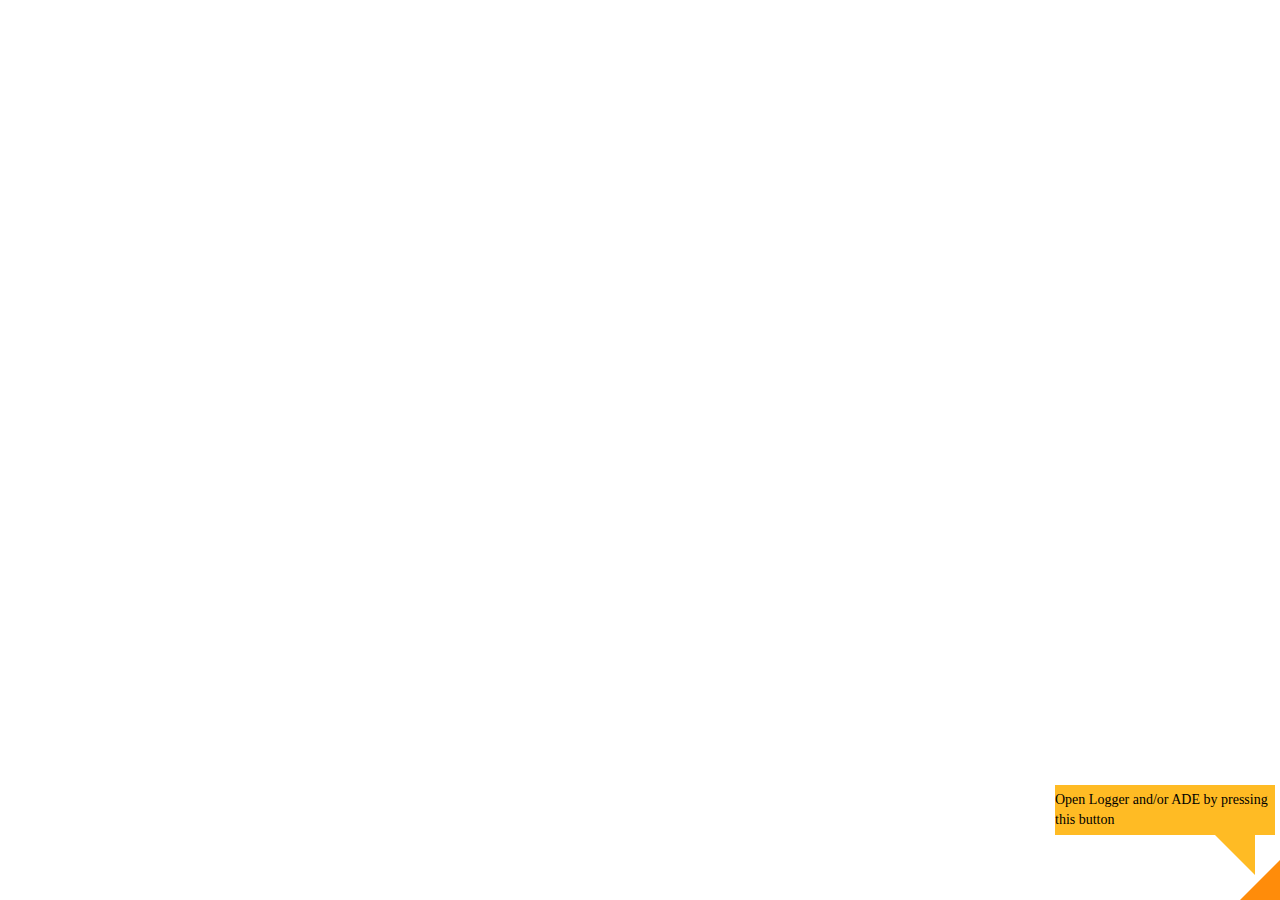
==== world/1_ClientRecognition_5_HtmlDrawable/index.html @ f17fa95f "WikitudeAR: Initial Commit" ====
<!DOCTYPE HTML>
<html>

<head>
    <meta http-equiv="Content-Type" content="text/html; charset=UTF-8" />
    <meta content="width=device-width,initial-scale=1,maximum-scale=5,user-scalable=yes" name="viewport">

    <title></title>

    <script src="architect://architect.js"></script>
    <script type="text/javascript" src="../ade.js"></script>
    <script type="text/javascript" src="js/jquery-2.2.1.min.js"></script>
    <script src="jquery.tinycarousel.js"></script>
    <script src="lib/ionic/js/ionic.bundle.js"></script>
    <script src="lib/localStorage/angular-local-storage.min.js"></script>

    <link rel="stylesheet" href="css/default.css">
    <link rel="stylesheet" href="css/jquery.mobile-1.4.5.css">
    <link href="lib/ionic/css/ionic.css" rel="stylesheet">
    <link href="css/ionicons.min.css" rel="stylesheet">
    <link rel="stylesheet" href="tinycarousel.css" type="text/css" media="screen"/>
</head>

<body ng-app="DigitalAR" class="platform-android platform-cordova platform-webview loginview">
    <ion-nav-view></ion-nav-view>
<!--<div style="background:none !important">
    <div id="loadingMessage" class="info" style="background:none !important">Loading ...</div>
    <div id="page1" data-role="page" style="background:none !important">

    </div>

    <div id="page2" data-role="page" style="background:none !important">
        <div data-role="header" data-position="fixed" style="opacity:0.8">
            <h1>Vu 80 cm (32) LED TV</h1>
            <p>
                <span><b>Rating:</b> 3.5/5</span>
                <span>218 Reviews</span>
            </p>
        </div>
        <div data-role="footer" data-position="fixed" style="opacity:0.8">
        <div data-role="tabs" id="tabs" style="height:200px">
            <div data-role="navbar">
                <ul>
                    <li><a href="#one" data-ajax="false">Tech Specs</a></li>
                    <li><a href="#two" data-ajax="false">Photo Gallery</a></li>
                    <li><a href="#three" data-ajax="false">Review Video</a></li>
                </ul>
            </div>
            <div id="one" class="ui-body-d ui-content">
                <h3>Vu Play (32) 80 cm Smart HD LED TV</h3>
                <h3>Details</h3>
                <p><b>Reference:</b>  LED32S7545</p>
                <p><b>Condition:</b>  New product</p>
                <p><b>LED32S7545</b></p>
            </div>
            <div id="two">
                <div id="slider1">
                    <a class="buttons prev" href="#">&#60;</a>
                    <div class="viewport">
                        <ul class="overview">
                            <li><img src="images/picture6.jpg" /></li>
                            <li><img src="images/picture5.jpg" /></li>
                            <li><img src="images/picture4.jpg" /></li>
                            <li><img src="images/picture3.jpg" /></li>
                            <li><img src="images/picture2.jpg" /></li>
                            <li><img src="images/picture1.jpg" /></li>
                        </ul>
                    </div>
                    <a class="buttons next" href="#">&#62;</a>
                </div>
            </div>

            <div id="three">
                <iframe width="100%" src="https://www.youtube.com/embed/S5zxzPDZ5Zo" frameborder="0" allowfullscreen></iframe>
            </div>
        </div>
        </div>
    </div>
</div>-->


    <script src="js/htmldrawable.js"></script>
    <!--<script>
        $(document).ready(function(){
               $('#slider1').tinycarousel();
               $(document).bind("pagebeforeload", function (event, data) {
                  var toPage = data.toPage;
                  if (toPage == 'undefined') {
                    return;
                  } else {
                    //need additional condition to see current page in the data.objections object?
                  if (toPage == '/android_asset/www/index.html#page1');
                  event.preventdefault();
                  }
                });
        });
    </script> -->
<script src="js/app.js"></script>
<script src="components/home/homeController.js"></script>
    <script src="components/product/productController.js"></script>
</body>
</html>
---- world/1_ClientRecognition_5_HtmlDrawable/css/default.css ----
.info {
	font-size: large;
	position: absolute;
	width: 100%;
	padding-top: 12px;
	padding-bottom: 12px;
	background-color: #BBBBBB;
	text-align: center;
	top: 0;
	left: 0;
	opacity: 0.7;
	display: table;
}

.loginview
{
	background: transparent !important;
}
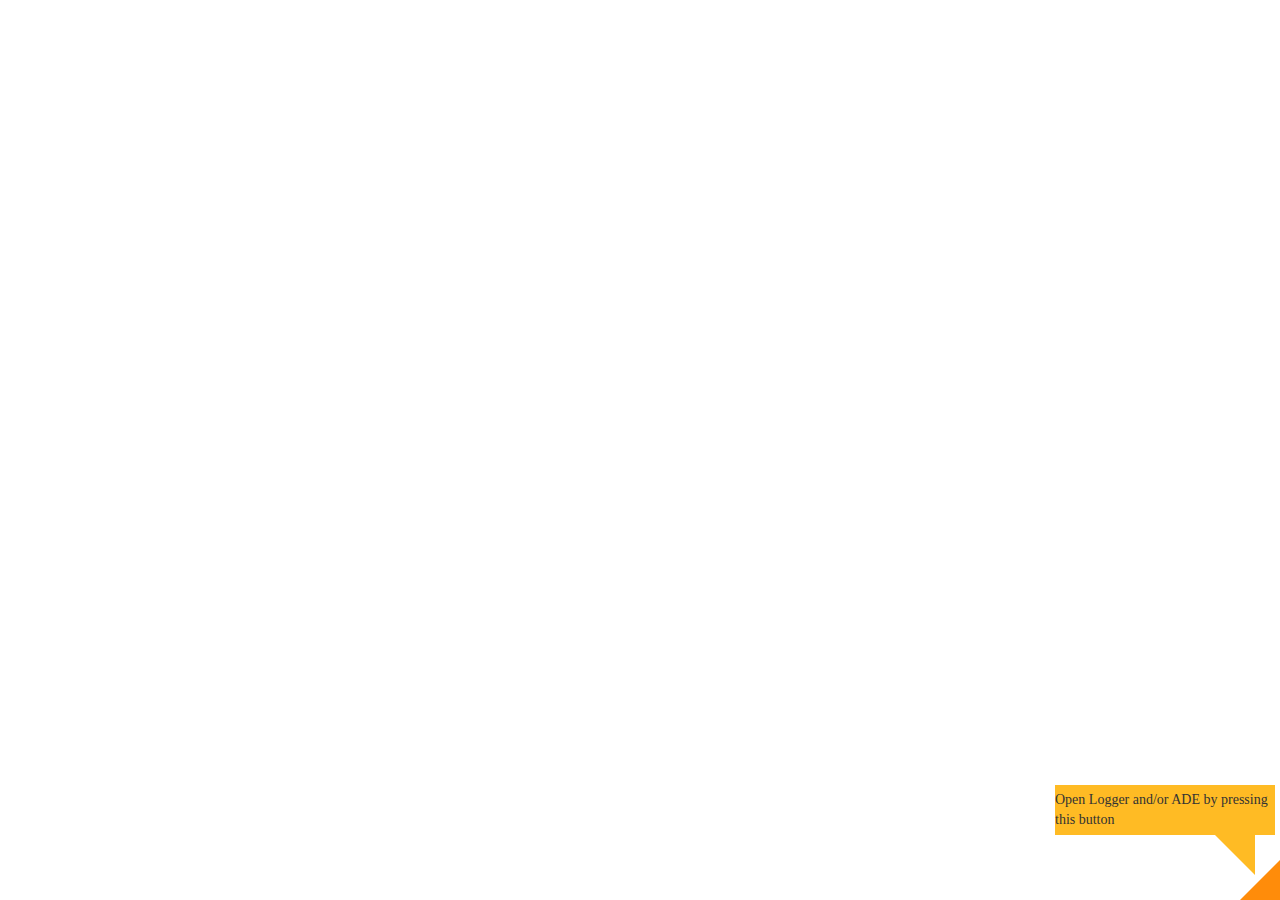
==== commit 9f919989: "WikitudeAR" ====
--- a/world/1_ClientRecognition_5_HtmlDrawable/index.html
+++ b/world/1_ClientRecognition_5_HtmlDrawable/index.html
@@ -10,93 +10,24 @@
     <script src="architect://architect.js"></script>
     <script type="text/javascript" src="../ade.js"></script>
     <script type="text/javascript" src="js/jquery-2.2.1.min.js"></script>
-    <script src="jquery.tinycarousel.js"></script>
     <script src="lib/ionic/js/ionic.bundle.js"></script>
+    <script src="lib/angular/angular-touch.js"></script>
     <script src="lib/localStorage/angular-local-storage.min.js"></script>
+    <script src="lib/ui-bootstrap/ui-bootstrap.min.js"></script>
 
     <link rel="stylesheet" href="css/default.css">
-    <link rel="stylesheet" href="css/jquery.mobile-1.4.5.css">
     <link href="lib/ionic/css/ionic.css" rel="stylesheet">
+    <link href="lib/bootstrap/bootstrap.min.css" rel="stylesheet">
     <link href="css/ionicons.min.css" rel="stylesheet">
-    <link rel="stylesheet" href="tinycarousel.css" type="text/css" media="screen"/>
 </head>
 
 <body ng-app="DigitalAR" class="platform-android platform-cordova platform-webview loginview">
     <ion-nav-view></ion-nav-view>
-<!--<div style="background:none !important">
-    <div id="loadingMessage" class="info" style="background:none !important">Loading ...</div>
-    <div id="page1" data-role="page" style="background:none !important">
+    <script src="js/htmldrawable.js"></script>
 
-    </div>
-
-    <div id="page2" data-role="page" style="background:none !important">
-        <div data-role="header" data-position="fixed" style="opacity:0.8">
-            <h1>Vu 80 cm (32) LED TV</h1>
-            <p>
-                <span><b>Rating:</b> 3.5/5</span>
-                <span>218 Reviews</span>
-            </p>
-        </div>
-        <div data-role="footer" data-position="fixed" style="opacity:0.8">
-        <div data-role="tabs" id="tabs" style="height:200px">
-            <div data-role="navbar">
-                <ul>
-                    <li><a href="#one" data-ajax="false">Tech Specs</a></li>
-                    <li><a href="#two" data-ajax="false">Photo Gallery</a></li>
-                    <li><a href="#three" data-ajax="false">Review Video</a></li>
-                </ul>
-            </div>
-            <div id="one" class="ui-body-d ui-content">
-                <h3>Vu Play (32) 80 cm Smart HD LED TV</h3>
-                <h3>Details</h3>
-                <p><b>Reference:</b>  LED32S7545</p>
-                <p><b>Condition:</b>  New product</p>
-                <p><b>LED32S7545</b></p>
-            </div>
-            <div id="two">
-                <div id="slider1">
-                    <a class="buttons prev" href="#">&#60;</a>
-                    <div class="viewport">
-                        <ul class="overview">
-                            <li><img src="images/picture6.jpg" /></li>
-                            <li><img src="images/picture5.jpg" /></li>
-                            <li><img src="images/picture4.jpg" /></li>
-                            <li><img src="images/picture3.jpg" /></li>
-                            <li><img src="images/picture2.jpg" /></li>
-                            <li><img src="images/picture1.jpg" /></li>
-                        </ul>
-                    </div>
-                    <a class="buttons next" href="#">&#62;</a>
-                </div>
-            </div>
-
-            <div id="three">
-                <iframe width="100%" src="https://www.youtube.com/embed/S5zxzPDZ5Zo" frameborder="0" allowfullscreen></iframe>
-            </div>
-        </div>
-        </div>
-    </div>
-</div>-->
-
-
-    <script src="js/htmldrawable.js"></script>
-    <!--<script>
-        $(document).ready(function(){
-               $('#slider1').tinycarousel();
-               $(document).bind("pagebeforeload", function (event, data) {
-                  var toPage = data.toPage;
-                  if (toPage == 'undefined') {
-                    return;
-                  } else {
-                    //need additional condition to see current page in the data.objections object?
-                  if (toPage == '/android_asset/www/index.html#page1');
-                  event.preventdefault();
-                  }
-                });
-        });
-    </script> -->
 <script src="js/app.js"></script>
-<script src="components/home/homeController.js"></script>
+    <script src="components/home/homeController.js"></script>
     <script src="components/product/productController.js"></script>
+    <script src="components/readMore/readMoreController.js"></script>
 </body>
 </html>--- a/world/1_ClientRecognition_5_HtmlDrawable/css/default.css
+++ b/world/1_ClientRecognition_5_HtmlDrawable/css/default.css
@@ -15,4 +15,73 @@
 .loginview
 {
 	background: transparent !important;
-}+}
+
+.backIcon
+{
+	font-size: 30px;
+	margin-top: 2px;
+}
+
+.bar-teal
+{
+	background-color: #59788C !important;
+}
+
+.displayNone
+{
+	display: none !important;
+}
+
+.fullWidth
+{
+	width: 100% !important;
+}
+
+.carousel
+{
+	background: transparent !important;
+}
+
+.textAlignRight
+{
+    text-align: right;
+}
+
+/* Slider Ionic */
+.slider {
+  height: 100%;
+}
+.slider-slide {
+  padding-top: 10px;
+  color: #000;
+  background-color: #fff;
+  text-align: center;
+}
+
+.button.ng-hide{
+  display:none;
+}
+
+.slider-pager
+{
+    bottom: 50px !important;
+}
+
+.slider-pager .slider-pager-page
+{
+    color: #FFF !important;
+}
+
+/* Slider Ionic */
+
+/* Ionic Left Tabs */
+.tabs-vertical .tabs{
+  top:44px;
+  width:150px;
+  left: 0px;
+  display: block;
+  height:50%;
+
+}
+/* Ionic Left Tabs */